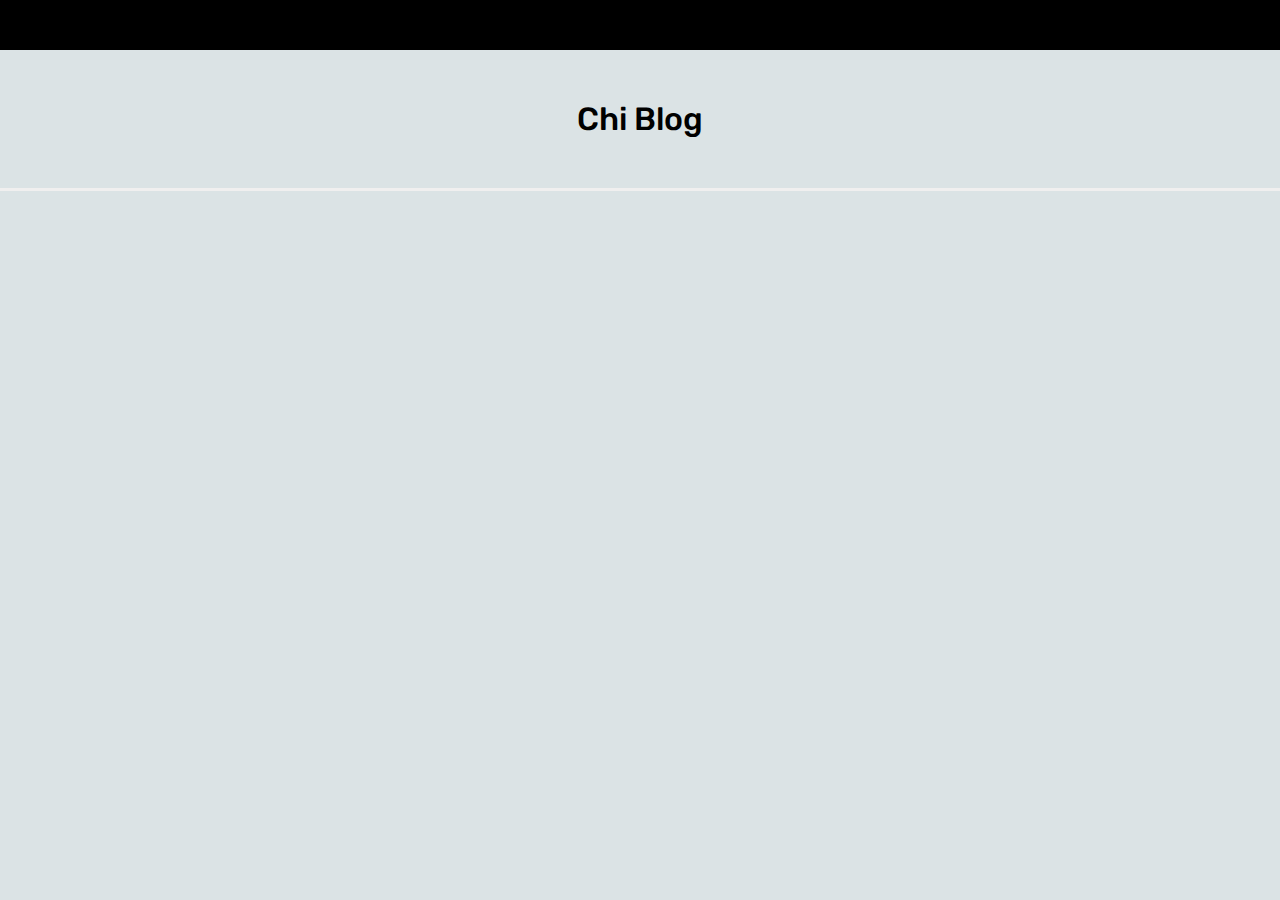
==== index.html @ 636dd360 "modified all files" ====
<!DOCTYPE html>
<html lang="en">
<head>
    <meta charset="UTF-8">
    <meta http-equiv="X-UA-Compatible" content="IE=edge">
    <meta name="viewport" content="width=device-width, initial-scale=1.0">
    <title>Article site</title>
    <link rel="stylesheet" href="./styles/stlyle.css">
</head>
<body>
    <main class="container">
        <header>
            <nav></nav>
            <h1>Chi Blog</h1>
        </header>

        <section class="articleContainer" id="articleContainer"></section>

    </main>
    <script src="./scripts/script.js"></script>
</body>
</html>
---- styles/stlyle.css ----
@import url('https://fonts.googleapis.com/css2?family=Manrope:wght@400;800&family=Rubik:wght@300;400;500;600;700;800;900&display=swap');

*{
    margin: 0;
    padding: 0;
}

body{
    background-color: #dbe3e5;
}


.container{

    width: 100%;
    font-family: "Rubik", sans-serif;
}


header{
    border-bottom: 3px solid #f0efef;
}




nav{
    background-color: #000000;
    height: 50px;
}


header h1{
    font-weight: 500;
    text-align: center;
    margin: 50px auto;
}



.articleContainer{

    display: flex;
    gap: 10px;
    flex-wrap: wrap;
    justify-content: space-between;
    align-items: center;
    width: 90%;
    margin-top: 5%;
    margin-left: 5%;



}

div{

    width: 20%;
}


h4{
    margin-top: 2%;
    margin-bottom: 2%;
}


a{
    text-decoration: none;
    padding: 5px;
    background-color: #f0efef;
    color: grey;
    
}
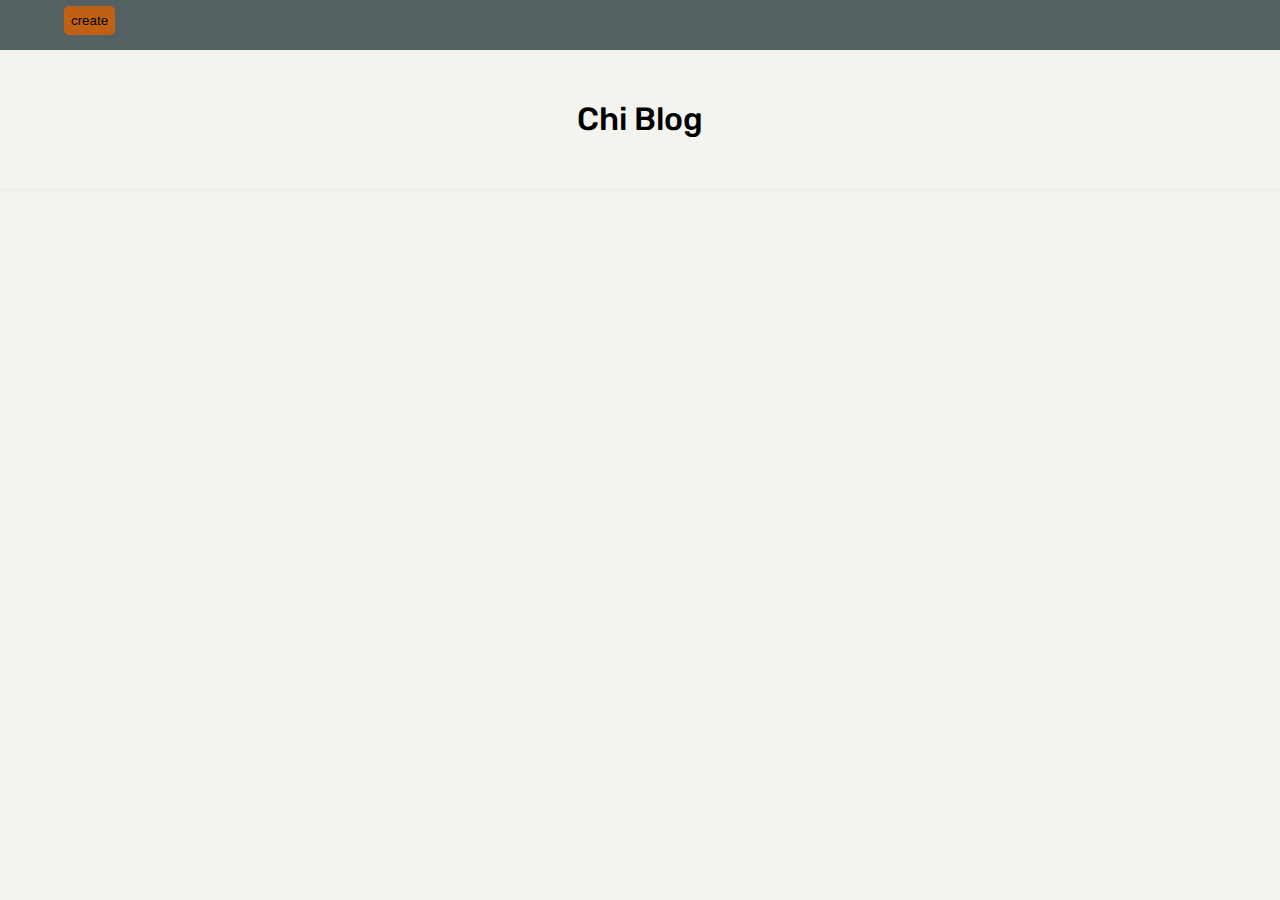
==== commit 112c99b6: "added a new file and modified some files" ====
--- a/index.html
+++ b/index.html
@@ -10,7 +10,9 @@
 <body>
     <main class="container">
         <header>
-            <nav></nav>
+            <nav>
+                <button class="nav-btn"><a href="./pages/createNews.html">create</a></button>
+            </nav>
             <h1>Chi Blog</h1>
         </header>
 
--- a/styles/stlyle.css
+++ b/styles/stlyle.css
@@ -6,9 +6,8 @@
 }
 
 body{
-    background-color: #dbe3e5;
+    background-color: #f3f4ed;
 }
-
 
 .container{
 
@@ -16,16 +15,12 @@
     font-family: "Rubik", sans-serif;
 }
 
-
 header{
     border-bottom: 3px solid #f0efef;
 }
 
-
-
-
 nav{
-    background-color: #000000;
+    background-color: #536162;
     height: 50px;
 }
 
@@ -36,10 +31,7 @@
     margin: 50px auto;
 }
 
-
-
 .articleContainer{
-
     display: flex;
     gap: 10px;
     flex-wrap: wrap;
@@ -49,26 +41,129 @@
     margin-top: 5%;
     margin-left: 5%;
 
+}
 
+div{
+    width: 20%;
+    background-color: #536162;
+    padding: 15px;
+    border-radius: 5px;
+}
+
+h4{
+    margin-top: 5%;
+    margin-bottom: 5%;
+    font-family: Arial, Helvetica, sans-serif;
+    font-size: 15px;
+    width: 50%;
+}
+
+a{
+    text-decoration: none;
+    padding: 7px;
+    background-color: #c06014;
+    color: black; 
+    border-radius: 5px;   
+}
+
+a:hover{
+    background-color: #f3f4ed;
+}
+
+form {
+    width: 40%;
+    padding: 1rem;
+    margin: auto;
+}
+form fieldset {
+    border: 1px solid #c1bfbf;
+    padding: .3rem;
+    margin: 1rem;
+    border-radius: 5px;
+}
+form fieldset input {
+    width: 98%;
+    border: 1px solid #c1bfbf;
+    padding: 5px;
+    border-radius: 3px;
+}
+form fieldset input:focus {
+    outline-color: #c1bfbf;
+}
+#createBtn {
+    padding: 8px;
+    border-radius: 5px;
+    border: none;
+    background-color: #c06014;
+    color: black;
+    font-size: 14px;
+    font-family: "Rubik", sans-serif;
+    border-bottom: 1px solid;
+    margin-left: 3%;
+}
+#createBtn:hover {
+    padding: 10px;
+    cursor: pointer;
+    background-color: #c1bfbf;
+    color: black;
+    border-color: black;
+    box-shadow: 3px 3px 10px #424642;
+}
+
+.fill{
+    margin-left: 3%;
+    font-size: larger;
+}
+
+.nav-btn{
+    margin-top: 1%;
+    margin-left: 5%;
+    background-color: #c06014;
+    border: none;
+}
+
+.jumbotron{
+    
+    margin-top: 15%;
+    margin-left: 35%;
+    width: 30%;
+    background-color: #536162;
+    padding: 10px;
+    border-radius: 5px;
+    
+}
+
+
+
+
+#img{
+    width: 40%;
 
 }
 
-div{
 
-    width: 20%;
+#title{
+    font-family: Arial, Helvetica, sans-serif;
+    font-size: 20px;
+    color: #c06014;
+    width: 50%;
+}
+
+#url{
+    width: 50%;
+    font-family: 'Segoe UI', Tahoma, Geneva, Verdana, sans-serif;
+}
+
+#author{
+    width: 50%;
+    font-family: 'Segoe UI', Tahoma, Geneva, Verdana, sans-serif;
+}
+
+#comments{
+    margin-left: 4%;
+    width: 90%;
+    font-family: 'Segoe UI', Tahoma, Geneva, Verdana, sans-serif;
 }
 
 
-h4{
-    margin-top: 2%;
-    margin-bottom: 2%;
-}
 
-
-a{
-    text-decoration: none;
-    padding: 5px;
-    background-color: #f0efef;
-    color: grey;
-    
-}